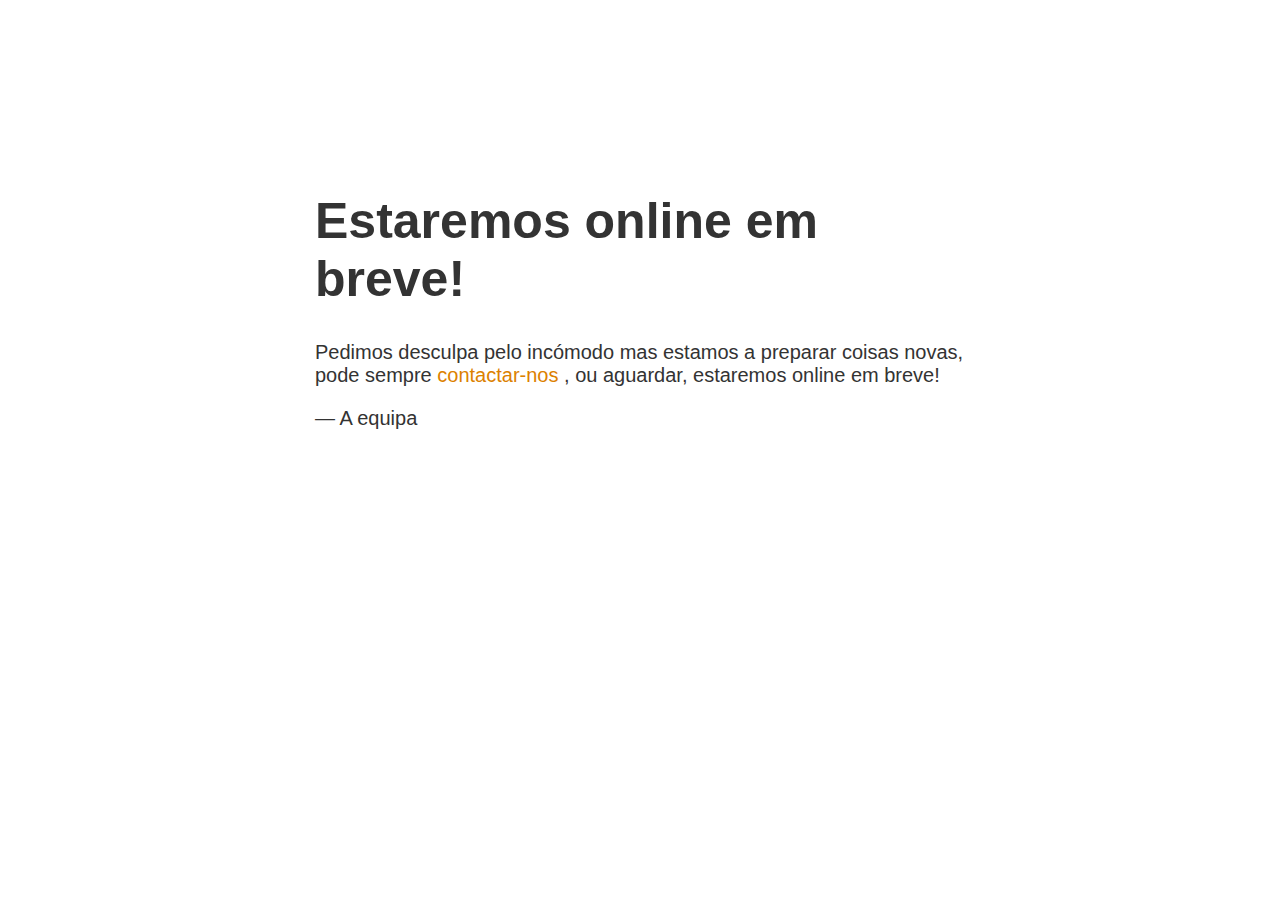
==== manutencao.html @ b68d47d2 "Rename index.html to manutencao.html" ====
<!doctype html>
<title>Site Maintenance</title>
<style>
  body { text-align: center; padding: 150px; }
  h1 { font-size: 50px; }
  body { font: 20px Helvetica, sans-serif; color: #333; }
  article { display: block; text-align: left; width: 650px; margin: 0 auto; }
  a { color: #dc8100; text-decoration: none; }
  a:hover { color: #333; text-decoration: none; }
</style>

<article>
    <h1>Estaremos online em breve!</h1>
    <div>
        <p>Pedimos desculpa pelo incómodo mas estamos a preparar coisas novas, pode sempre <a href="mailto:contact@afonsomphotography.com#">contactar-nos </a>, ou aguardar, estaremos online em breve!</p>
        <p>&mdash; A equipa </p>
    </div>
</article>
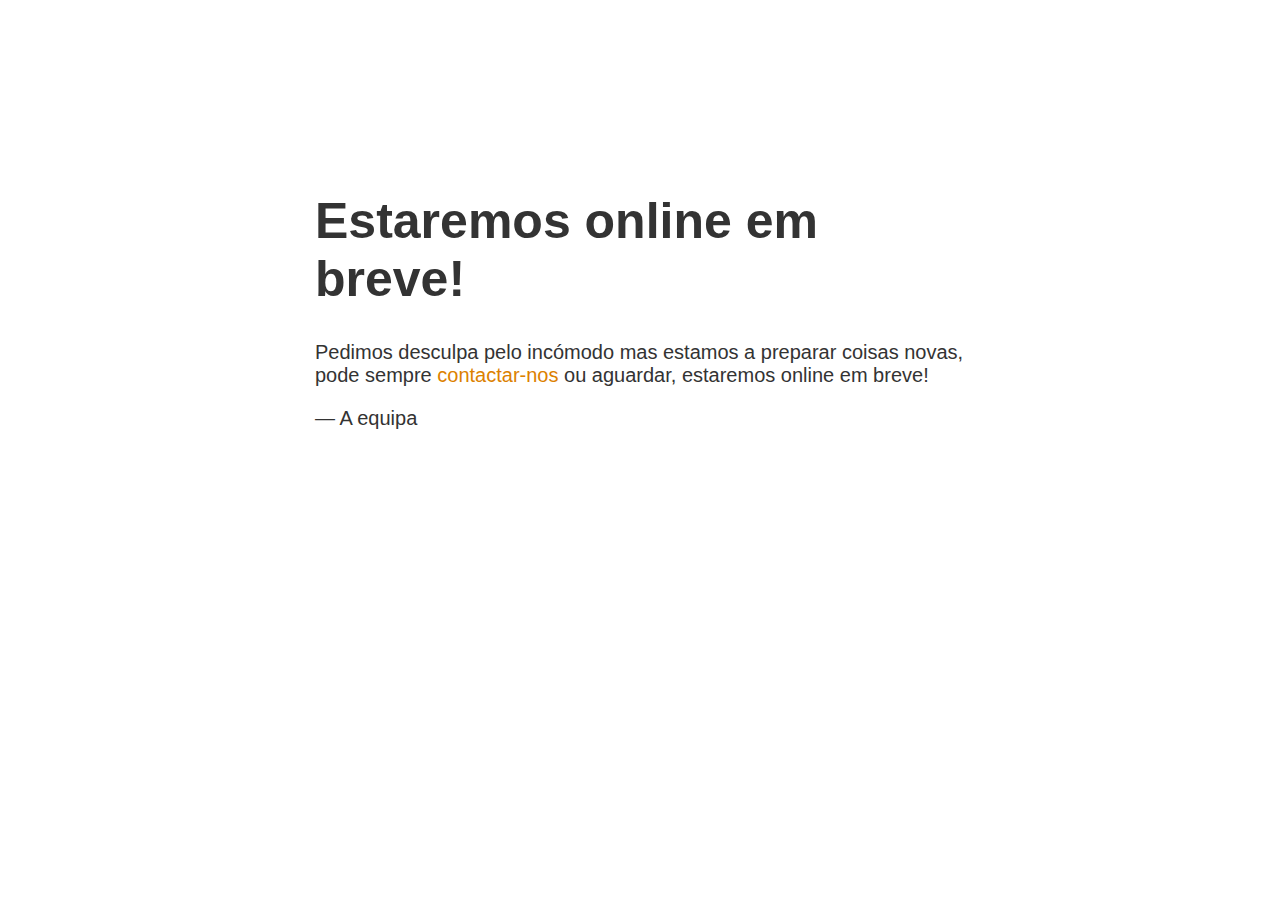
==== commit 2d97cdaf: "Rename index.html to manutencao.html" ====
--- a/manutencao.html
+++ b/manutencao.html
@@ -12,7 +12,7 @@
 <article>
     <h1>Estaremos online em breve!</h1>
     <div>
-        <p>Pedimos desculpa pelo incómodo mas estamos a preparar coisas novas, pode sempre <a href="mailto:contact@afonsomphotography.com#">contactar-nos </a>, ou aguardar, estaremos online em breve!</p>
+        <p>Pedimos desculpa pelo incómodo mas estamos a preparar coisas novas, pode sempre <a href="mailto:contact@afonsomphotography.com#">contactar-nos </a> ou aguardar, estaremos online em breve!</p>
         <p>&mdash; A equipa </p>
     </div>
 </article>
